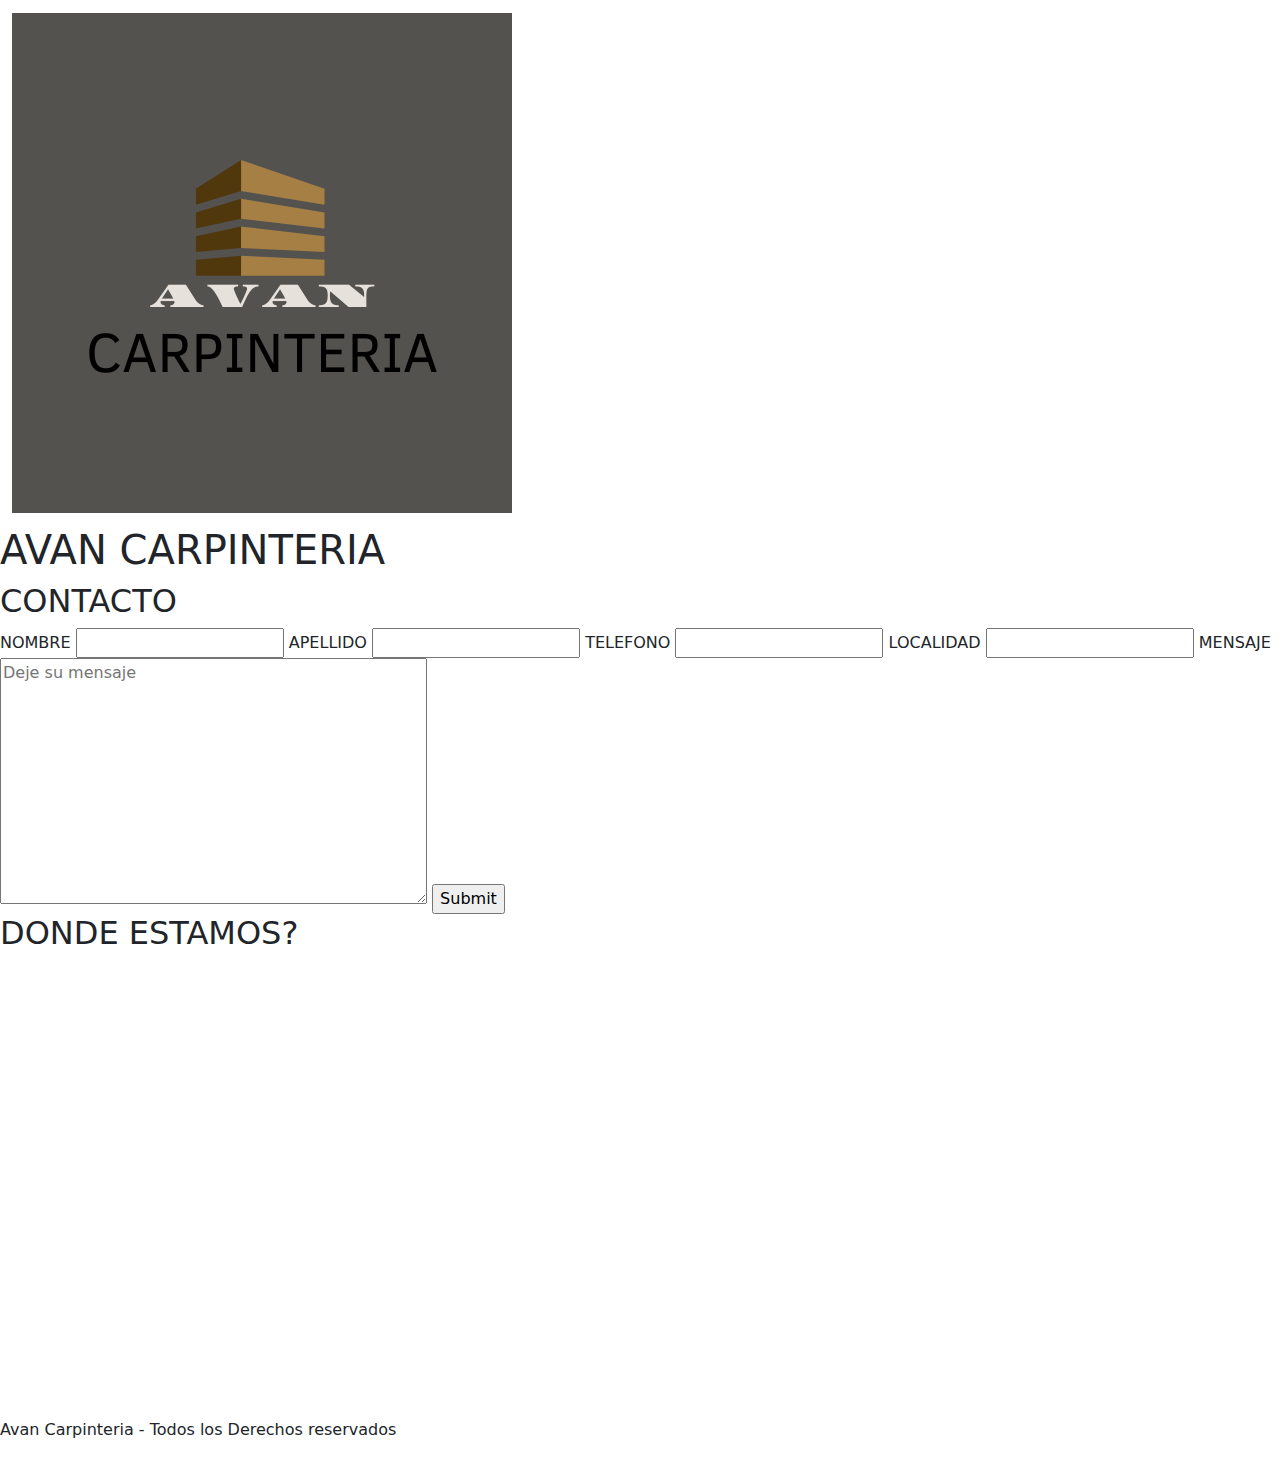
==== pages/contacto.html @ 42afd463 "Guardo los html" ====
<!DOCTYPE html>
<html lang="es">
<head>
    <meta charset="UTF-8">
    <meta name="viewport" content="width=device-width, initial-scale=1.0">
    <link rel="shortcut icon" href="../img/LOGOico.ico" type="image/x-icon">
    <!-- inicio de Bootstrap v5.3 -->
    <link href="https://cdn.jsdelivr.net/npm/bootstrap@5.3.3/dist/css/bootstrap.min.css" rel="stylesheet" integrity="sha384-QWTKZyjpPEjISv5WaRU9OFeRpok6YctnYmDr5pNlyT2bRjXh0JMhjY6hW+ALEwIH" crossorigin="anonymous">
    <!-- fin de Bootstrap -->
    
    <!-- Fuente Roboto -->
    <link rel="stylesheet" href="https://cdnjs.cloudflare.com/ajax/libs/font-awesome/6.5.1/css/all.min.css" integrity="sha512-DTOQO9RWCH3ppGqcWaEA1BIZOC6xxalwEsw9c2QQeAIftl+Vegovlnee1c9QX4TctnWMn13TZye+giMm8e2LwA==" crossorigin="anonymous" referrerpolicy="no-referrer" />
    
    <link rel="stylesheet" href="../css/estilos.css">
    <title>AVAN CARPINTERIA</title>
</head>
<body>
    <header>
        <nav class="navbar navbar-expand-md navbar-dark">
            <div class="container-fluid">
            <a class="navbar-brand" href="../index.html"><img class="Logo" src="../img/LOGO.png" alt="Logo Avan"></a>
            <button class="navbar-toggler" type="button" data-bs-toggle="collapse" data-bs-target="#collapsibleNavbar">
                <span class="navbar-toggler-icon"></span>
            </button>
            <div class="collapse navbar-collapse" id="collapsibleNavbar">
                <ul class="navbar-nav">
                <li class="nav-item">
                    <a class="nav-link" href="../index.html">Inicio</a>
                </li>
                <li class="nav-item">
                    <a class="nav-link" href="../pages/nosotros.html">Nosotros</a>
                </li>
                <li class="nav-item">
                    <a class="nav-link" href="../pages/productos.html">Productos</a>
                </li>
                <li class="nav-item">
                    <a class="nav-link" href="../pages/servicios.html">Servicios</a>
                </li>
                <li class="nav-item">
                    <a class="nav-link" href="../pages/contacto.html">Contacto</a>
                </li>
                </ul>
            </div>
            </div>
        </nav>
    </header>
    <main>
        <h1>AVAN CARPINTERIA</h1>

        <h2>CONTACTO</h2>
        <form>
            <label for="nombre">NOMBRE</label>
            <input type="text" id="nombre">

            <label for="apellido">APELLIDO</label>
            <input type="text" id="apellido">
            
            <label for="telefono">TELEFONO</label>
            <input type="number" id="telefono">

            <label for="localidad">LOCALIDAD</label>
            <input type="text" id="localidad">

            <label for="mensaje">MENSAJE</label>
            <textarea name="" id="" cols="50" rows="10" placeholder="Deje su mensaje"></textarea>

            <input class="botonEnviar" type="submit">
        </form>

        <h2>DONDE ESTAMOS?</h2>

        <div class="mapa">
            <iframe class="mapa-responsive" src="https://www.google.com/maps/embed?pb=!1m18!1m12!1m3!1d13627.353582267864!2d-64.52908648925944!3d-31.36343844184785!2m3!1f0!2f0!3f0!3m2!1i1024!2i768!4f13.1!3m3!1m2!1s0x942d6f7fa984badd%3A0xa65657e49602be74!2sAv.%20C%C3%B3rdoba%20933%2C%20Villa%20Carlos%20Paz%2C%20C%C3%B3rdoba!5e0!3m2!1ses-419!2sar!4v1707604076078!5m2!1ses-419!2sar" width="600" height="450" style="border:0;" allowfullscreen="" loading="lazy" referrerpolicy="no-referrer-when-downgrade"></iframe>
            </div>
    </main>

    <footer>
        <p>Avan Carpinteria - Todos los Derechos reservados</p>
        <div class="redes">
        <a href="">
            <i class="fa-brands fa-instagram"></i>
        </a>
        <a href="">
            <i class="fa-brands fa-facebook"></i>
        </a>
        <a href="">
            <i class="fa-brands fa-whatsapp"></i>
        </a>
        </div>
    </footer>
<a href="#" class="subir">
        <i class="fa-solid fa-angle-up"></i>
    </a>

    
    <!-- Boot incluye CSS y JS (sin popper) -->
    <script src="https://cdn.jsdelivr.net/npm/bootstrap@5.3.3/dist/js/bootstrap.bundle.min.js" integrity="sha384-YvpcrYf0tY3lHB60NNkmXc5s9fDVZLESaAA55NDzOxhy9GkcIdslK1eN7N6jIeHz" crossorigin="anonymous"></script>
</body>
</html>
---- css/estilos.css ----
/*# sourceMappingURL=estilos.css.map */
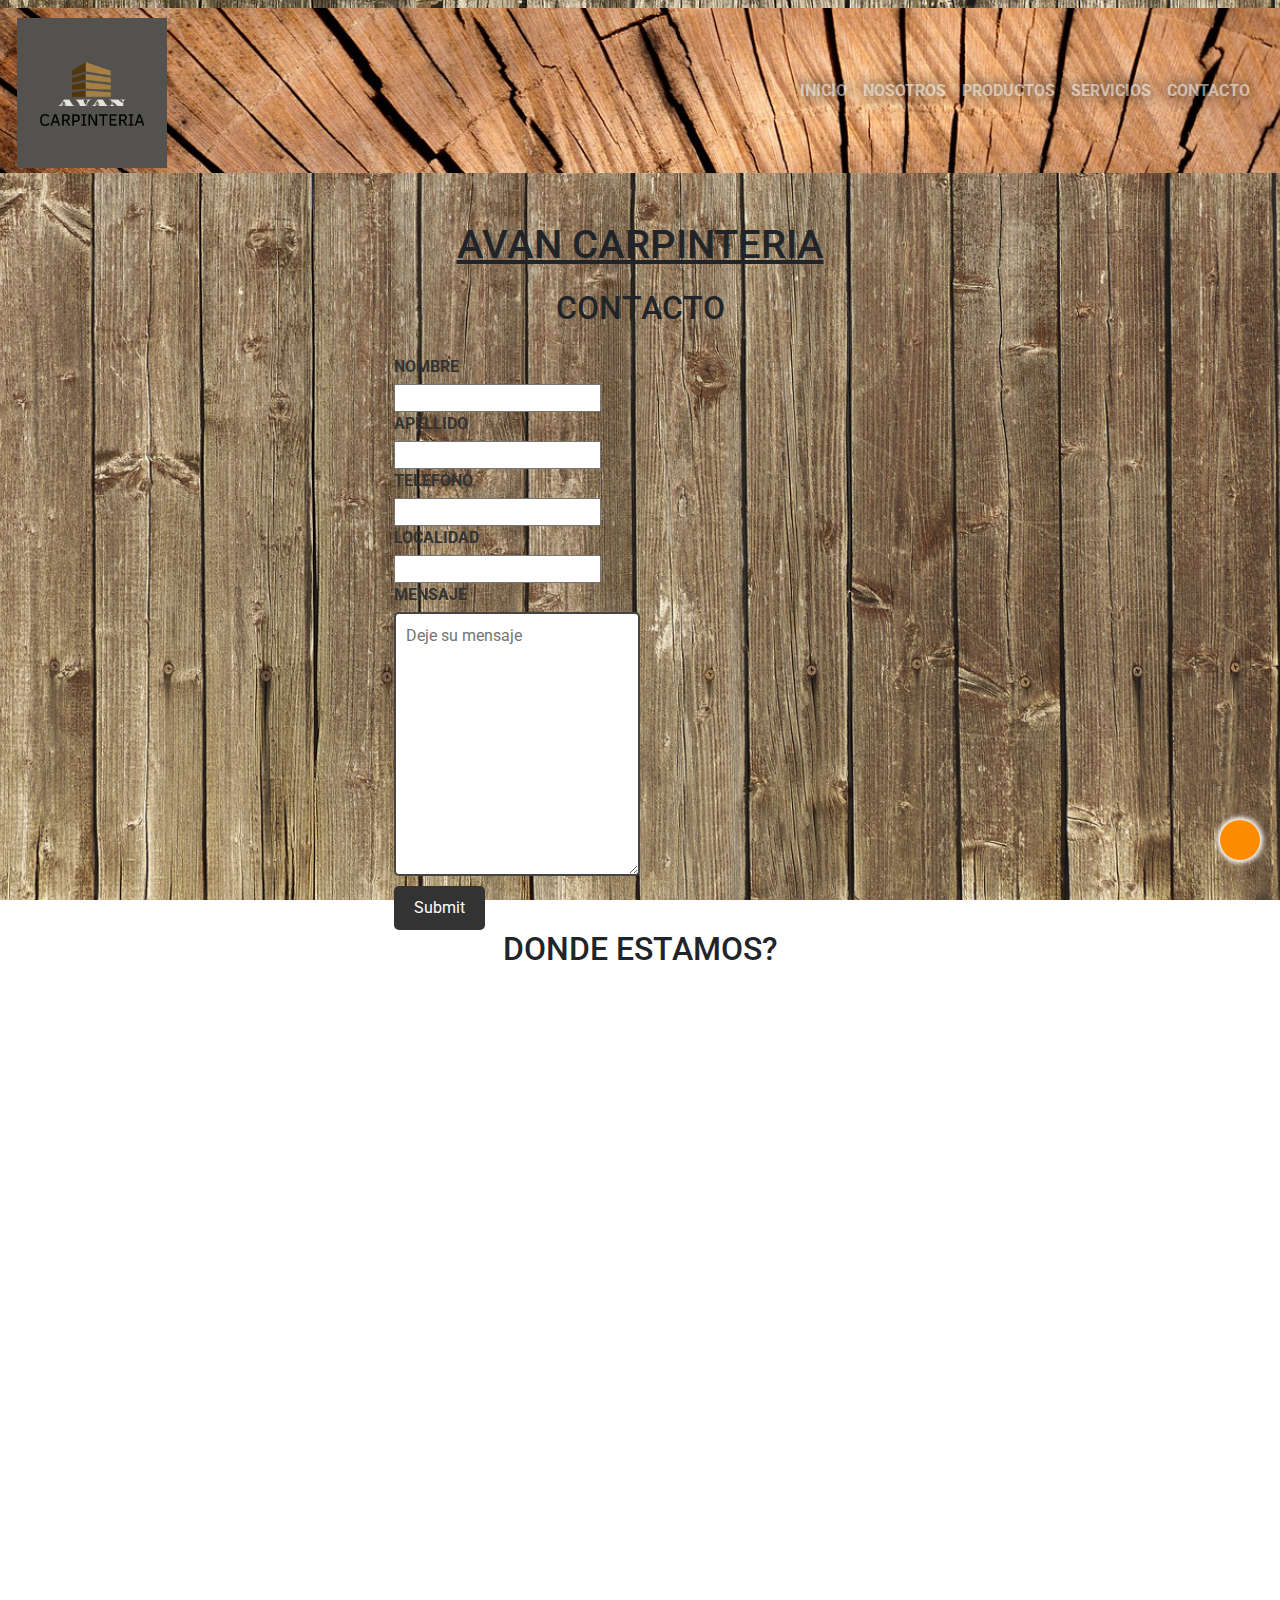
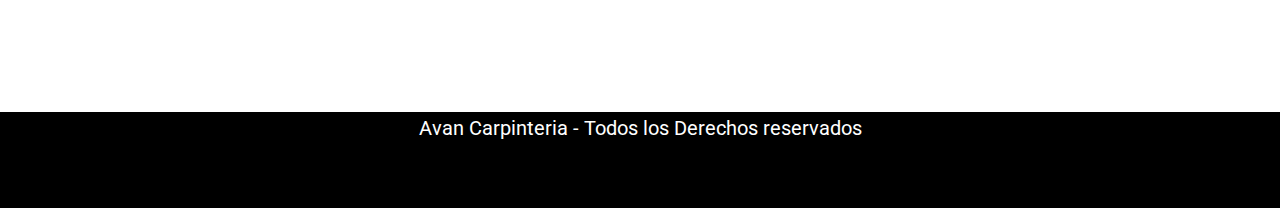
==== commit e319c209: "Arreglo footer y linkeo redes" ====
--- a/pages/contacto.html
+++ b/pages/contacto.html
@@ -76,18 +76,18 @@
 
     <footer>
         <p>Avan Carpinteria - Todos los Derechos reservados</p>
-        <div class="redes">
-        <a href="">
-            <i class="fa-brands fa-instagram"></i>
-        </a>
-        <a href="">
-            <i class="fa-brands fa-facebook"></i>
-        </a>
-        <a href="">
-            <i class="fa-brands fa-whatsapp"></i>
-        </a>
-        </div>
-    </footer>
+            <div class="redes">
+                <a href="https://www.instagram.com/" target="_blank" rel="noopener">
+                    <i class="fa-brands fa-instagram"></i>
+                </a>
+                <a href="https://es-la.facebook.com/" target="_blank" rel="noopener">
+                    <i class="fa-brands fa-facebook"></i>
+                </a>
+                <a href="https://api.whatsapp.com/send?phone=5493541238854&text=Hola, me interesa comprar tu producto!" target="_blank" rel="noopener">
+                    <i class="fa-brands fa-whatsapp"></i>
+                </a>
+            </div>
+        </footer>
 <a href="#" class="subir">
         <i class="fa-solid fa-angle-up"></i>
     </a>
--- a/css/estilos.css
+++ b/css/estilos.css
@@ -1,3 +1,251 @@
-
+@import url("https://fonts.googleapis.com/css2?family=Roboto:ital,wght@0,100;0,300;0,400;0,500;0,700;0,900;1,100;1,300;1,400;1,500;1,700;1,900&display=swap");
+* {
+  margin: 0;
+  padding: 0;
+  box-sizing: border-box;
+  font-family: "Roboto", sans-serif;
+}
+
+html {
+  scroll-behavior: smooth;
+}
+
+/* INICIA BARRA DE NAVEGACION */
+.container-fluid {
+  background-image: url(../img/lumber\ header.jpg);
+  background-position: center center;
+  background-repeat: no-repeat;
+  background-size: cover;
+  background-attachment: fixed;
+  justify-content: space-between;
+}
+
+.collapse {
+  display: flex;
+  justify-content: flex-end;
+  text-shadow: 0 0 15px #070707;
+  list-style: none;
+  margin: 0 10px;
+  text-decoration: none;
+  text-transform: uppercase;
+  font-weight: bold;
+}
+
+.Logo {
+  height: 150px;
+  margin-top: 5px;
+  margin-left: 5px;
+}
+
+.navbar-nav a:hover {
+  color: rgb(40, 46, 40);
+  text-shadow: 0 0 15px #0a0a0a;
+}
+
+/* FIN BARRA NAVEGACION */
+body {
+  background-image: url(../img/wood\ fondo.jpg);
+  background-position: center center;
+  background-repeat: no-repeat;
+  background-size: cover;
+  background-attachment: fixed;
+}
+
+main {
+  margin: 20px;
+  padding: 20px;
+  display: flex;
+  flex-direction: column;
+  justify-content: center;
+  align-items: center;
+}
+
+.jumbotron {
+  background-image: url(../img/jumbotronimg.jpg);
+  background-size: cover;
+  background-position: center;
+  color: blue;
+  text-align: center;
+  font-size: 40px;
+  font-weight: bolder;
+  margin-bottom: 20px;
+}
+@media only screen and (max-width: 540px) {
+  .jumbotron h1 {
+    font-size: 30px;
+  }
+  .jumbotron p {
+    font-size: 25px;
+  }
+}
+
+.somos, .noso, .desprod {
+  color: #fff;
+  width: 90%;
+  border: 5px solid rgb(119, 108, 104);
+  border-radius: 10px;
+  background-color: rgba(63, 60, 60, 0.705);
+  padding: 15px;
+}
+
+.somos p {
+  margin-bottom: 20px;
+  letter-spacing: 1px;
+}
+
+.somos a {
+  background-color: rgb(119, 108, 104);
+  padding: 10px 20px;
+  color: rgb(40, 46, 40);
+  border-radius: 20px;
+  text-decoration: none;
+}
+
+.somos h2 {
+  margin-bottom: 10px;
+  margin-top: 0px;
+  text-shadow: 0 0 5px #000;
+}
+
+h1 {
+  text-align: center;
+  text-decoration: underline;
+  margin-bottom: 20px;
+}
+
+/* Inicia mapa */
+.mapa {
+  margin-top: 20px;
+  position: relative;
+  overflow: hidden;
+  width: 70%;
+  padding-top: 56.25%;
+}
+
+.mapa-responsive {
+  position: absolute;
+  top: 0;
+  left: 0;
+  bottom: 0;
+  right: 0;
+  width: 100%;
+  height: 100%;
+}
+
+/* Fin mapa */
+/* INICIA PRODUCTOS */
+.row article {
+  padding: 20px;
+  border: 2px solid #000;
+  justify-content: center;
+  align-items: center;
+  text-align: center;
+}
+
+.row img {
+  width: 100%;
+}
+
+.row h3 {
+  text-align: center;
+  text-decoration: underline;
+  margin-bottom: 15px;
+}
+
+.row p {
+  margin-top: 15px;
+}
+
+.galeria article {
+  border: 5px solid #000;
+}
+
+/* FIN PRODUCTOS */
+/* INICIA SERVICIOS */
+.contenedorServicios {
+  margin: 10px;
+  border: 4px solid #333;
+  border-radius: 10px;
+  width: 50%;
+  height: 50%;
+}
+
+.imgServicios {
+  display: block;
+  width: 100%;
+  height: auto;
+}
+
+/* FIN SERVICIOS */
+/* INICIA FORMULARIO CONTACTO */
+form {
+  margin-top: 20px;
+}
+
+label {
+  display: block;
+  font-weight: bold;
+  margin-bottom: 5px;
+  color: #333;
+}
+
+input [type=text], textarea {
+  display: block;
+  width: 50%;
+  padding: 10px;
+  border: 2px solid #444;
+  border-radius: 5px;
+  font-size: 16px;
+  margin-bottom: 10 px;
+}
+
+.botonEnviar {
+  background-color: #333;
+  color: #fff;
+  border: none;
+  padding: 10px 20px;
+  border-radius: 5px;
+  font-size: 18 px;
+  cursor: pointer;
+  margin-top: 10px;
+}
+
+/* FINALIZA FORMULARIO CONTACTO */
+/* INICIA FOOTER CON REDES */
+footer p {
+  margin-bottom: 20px;
+}
+
+footer {
+  font-size: 20px;
+  background-color: black;
+  color: #fff;
+  border-top: 1px solid black;
+  text-align: center;
+}
+
+.redes a {
+  color: rgb(4, 68, 12);
+  text-decoration: none;
+  font-size: 30px;
+  margin-right: 10px;
+}
+
+.subir {
+  height: 40px;
+  width: 40px;
+  background-color: darkorange;
+  position: fixed;
+  bottom: 40px;
+  right: 20px;
+  border-radius: 50%;
+  text-align: center;
+  color: #fff;
+  line-height: 40px;
+  font-size: 30px;
+  box-shadow: 0 0 5px 3px #fff;
+}
+
+/* FIN FOOTER y REDES */
 
 /*# sourceMappingURL=estilos.css.map */
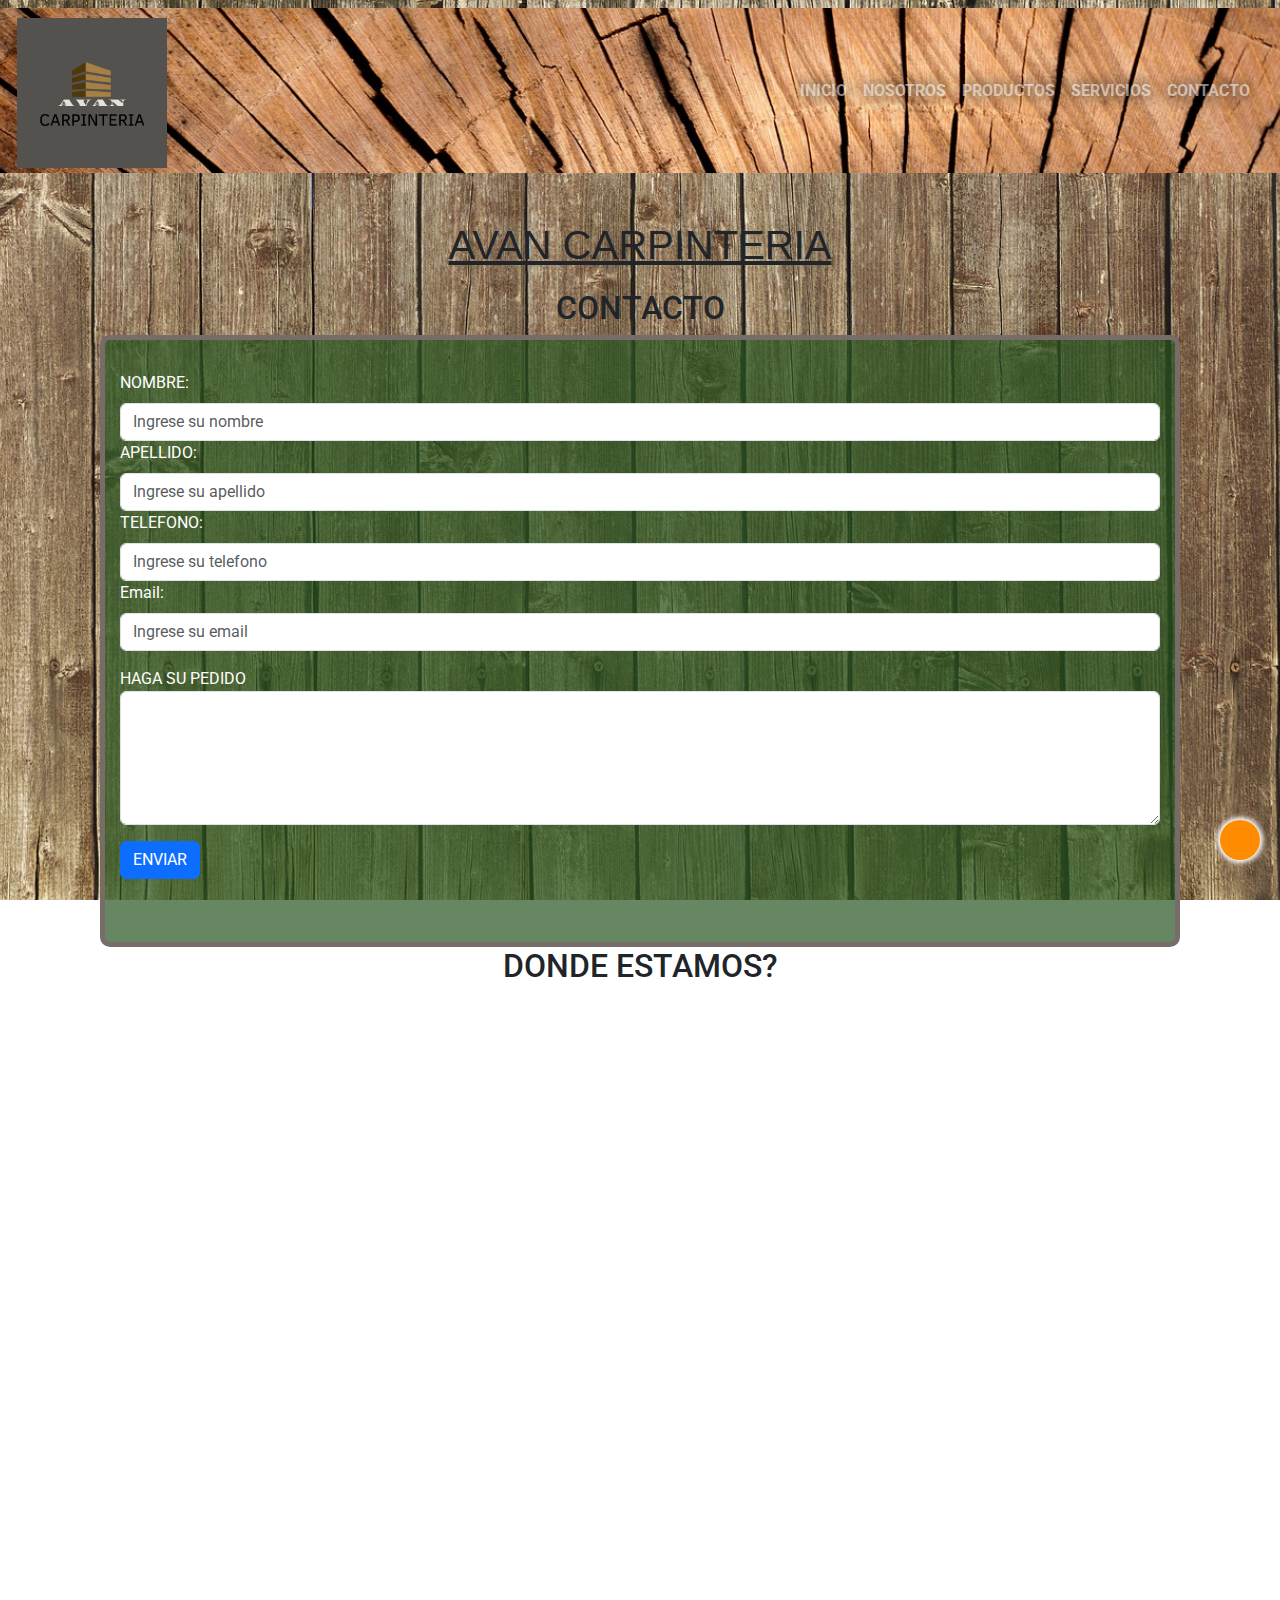
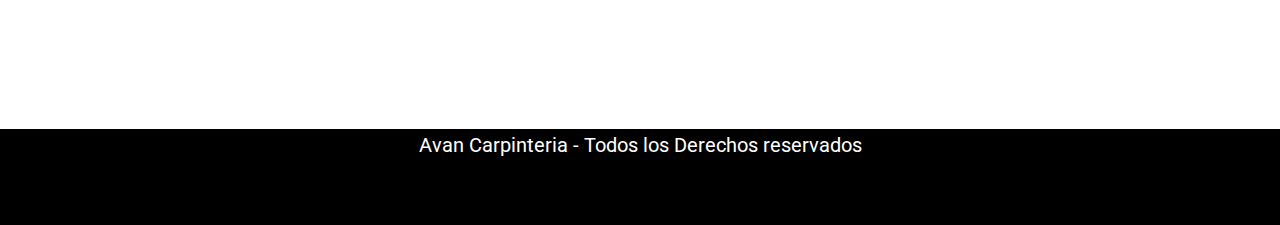
==== commit 882743fa: "Cambio formulario y le doy estilo" ====
--- a/pages/contacto.html
+++ b/pages/contacto.html
@@ -4,6 +4,8 @@
     <meta charset="UTF-8">
     <meta name="viewport" content="width=device-width, initial-scale=1.0">
     <link rel="shortcut icon" href="../img/LOGOico.ico" type="image/x-icon">
+    <meta name="description" content="Pagina web de una carpinteria familiar en Cordoba, Argentina con mas de 20 años de trayectoria en el rubro realizando diferentes productos y brindando servicios personalizado de carpinteria">
+    <meta name="keywords" content="carpinteria familiar, carpinteria en Cordoba, carpinteria en Villa Carlos Paz, carpinteria en Villa Santa Cruz del Lago, trayectoria, espiritu familiar, emprendedores, soluciones en madera">
     <!-- inicio de Bootstrap v5.3 -->
     <link href="https://cdn.jsdelivr.net/npm/bootstrap@5.3.3/dist/css/bootstrap.min.css" rel="stylesheet" integrity="sha384-QWTKZyjpPEjISv5WaRU9OFeRpok6YctnYmDr5pNlyT2bRjXh0JMhjY6hW+ALEwIH" crossorigin="anonymous">
     <!-- fin de Bootstrap -->
@@ -48,24 +50,24 @@
         <h1>AVAN CARPINTERIA</h1>
 
         <h2>CONTACTO</h2>
-        <form>
-            <label for="nombre">NOMBRE</label>
-            <input type="text" id="nombre">
+    <div class="contform">
+        <form action="/action_page.php">
+            <div class="mb-3 mt-3">
+            <label for="nombre" class="form-label">NOMBRE:</label>
+            <input type="nombre" class="form-control" id="nombre" placeholder="Ingrese su nombre" name="NOMBRE">
+            <label for="apellido" class="form-label">APELLIDO:</label>
+            <input type="apellido" class="form-control" id="apellido" placeholder="Ingrese su apellido" name="APELLIDO">
+            <label for="telefono" class="form-label">TELEFONO:</label>
+            <input type="telefono" class="form-control" id="telefono" placeholder="Ingrese su telefono" name="TELEFONO">
+            <label for="email" class="form-label">Email:</label>
+            <input type="email" class="form-control" id="email" placeholder="Ingrese su email" name="EMAIL">
+            </div>
 
-            <label for="apellido">APELLIDO</label>
-            <input type="text" id="apellido">
-            
-            <label for="telefono">TELEFONO</label>
-            <input type="number" id="telefono">
-
-            <label for="localidad">LOCALIDAD</label>
-            <input type="text" id="localidad">
-
-            <label for="mensaje">MENSAJE</label>
-            <textarea name="" id="" cols="50" rows="10" placeholder="Deje su mensaje"></textarea>
-
-            <input class="botonEnviar" type="submit">
+            <label for="mensaje">HAGA SU PEDIDO</label>
+            <textarea class="form-control" rows="5" id="mensaje" name="text"></textarea>
+            <button type="enviar" class="btn btn-primary mb-5 mt-3">ENVIAR</button>
         </form>
+    </div>
 
         <h2>DONDE ESTAMOS?</h2>
 
--- a/css/estilos.css
+++ b/css/estilos.css
@@ -79,7 +79,7 @@
   }
 }
 
-.somos, .noso, .desprod {
+.somos, .noso, .desprod, .desserv {
   color: #fff;
   width: 90%;
   border: 5px solid rgb(119, 108, 104);
@@ -111,6 +111,7 @@
   text-align: center;
   text-decoration: underline;
   margin-bottom: 20px;
+  font-family: "Helvetica";
 }
 
 /* Inicia mapa */
@@ -161,53 +162,19 @@
 }
 
 /* FIN PRODUCTOS */
-/* INICIA SERVICIOS */
-.contenedorServicios {
-  margin: 10px;
-  border: 4px solid #333;
-  border-radius: 10px;
-  width: 50%;
-  height: 50%;
-}
-
-.imgServicios {
-  display: block;
-  width: 100%;
-  height: auto;
+.botonsol {
+  margin-top: 10px;
 }
 
 /* FIN SERVICIOS */
 /* INICIA FORMULARIO CONTACTO */
-form {
-  margin-top: 20px;
-}
-
-label {
-  display: block;
-  font-weight: bold;
-  margin-bottom: 5px;
-  color: #333;
-}
-
-input [type=text], textarea {
-  display: block;
-  width: 50%;
-  padding: 10px;
-  border: 2px solid #444;
-  border-radius: 5px;
-  font-size: 16px;
-  margin-bottom: 10 px;
-}
-
-.botonEnviar {
-  background-color: #333;
-  color: #fff;
-  border: none;
-  padding: 10px 20px;
-  border-radius: 5px;
-  font-size: 18 px;
-  cursor: pointer;
-  margin-top: 10px;
+.contform {
+  color: #fff;
+  width: 90%;
+  border: 5px solid rgb(119, 108, 104);
+  border-radius: 10px;
+  background-color: rgba(39, 85, 32, 0.705);
+  padding: 15px;
 }
 
 /* FINALIZA FORMULARIO CONTACTO */
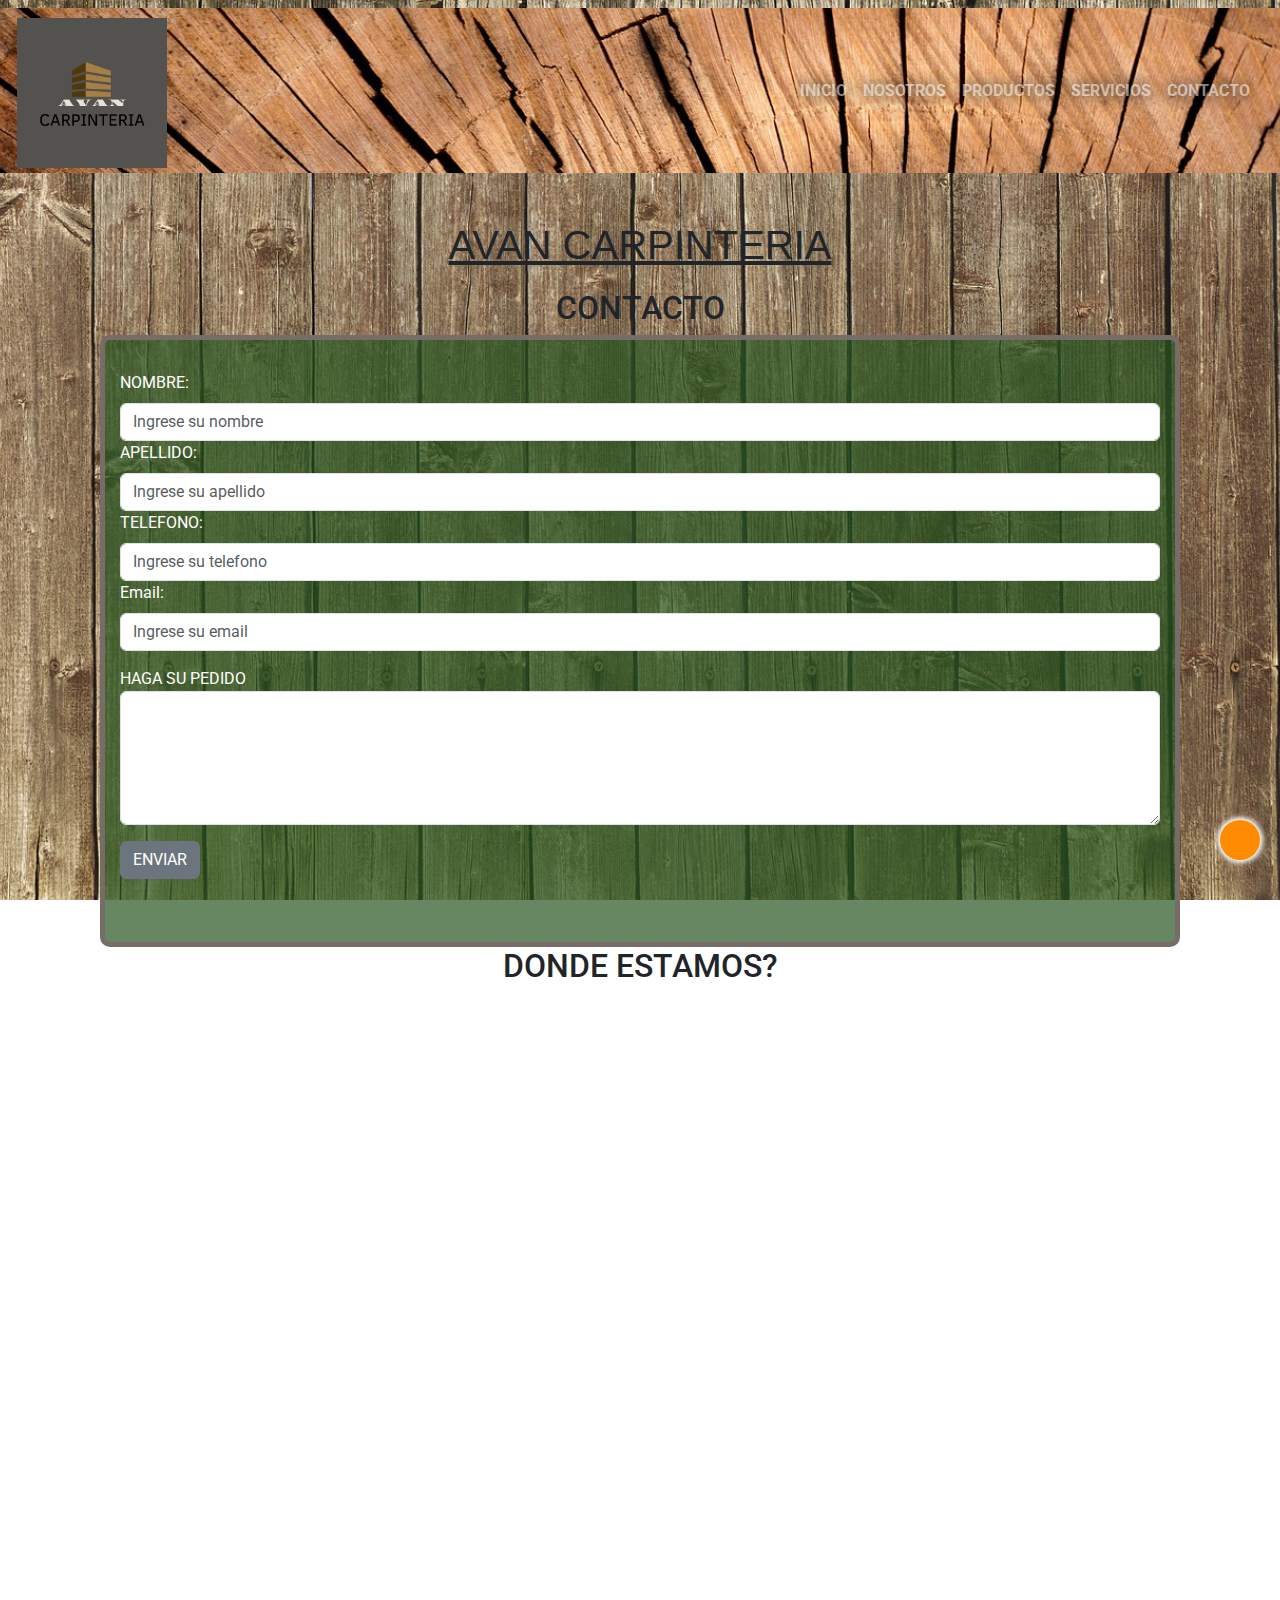
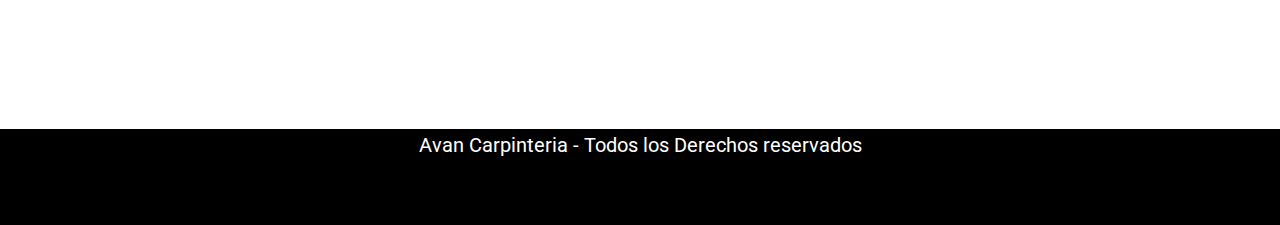
==== commit 53116507: "linkeo provisorio a gmail y cambio estilo boton" ====
--- a/pages/contacto.html
+++ b/pages/contacto.html
@@ -51,7 +51,7 @@
 
         <h2>CONTACTO</h2>
     <div class="contform">
-        <form action="/action_page.php">
+        <form action="https://mail.google.com/">
             <div class="mb-3 mt-3">
             <label for="nombre" class="form-label">NOMBRE:</label>
             <input type="nombre" class="form-control" id="nombre" placeholder="Ingrese su nombre" name="NOMBRE">
@@ -65,7 +65,7 @@
 
             <label for="mensaje">HAGA SU PEDIDO</label>
             <textarea class="form-control" rows="5" id="mensaje" name="text"></textarea>
-            <button type="enviar" class="btn btn-primary mb-5 mt-3">ENVIAR</button>
+            <button type="enviar" class="btn btn-secondary mb-5 mt-3">ENVIAR</button>
         </form>
     </div>
 
